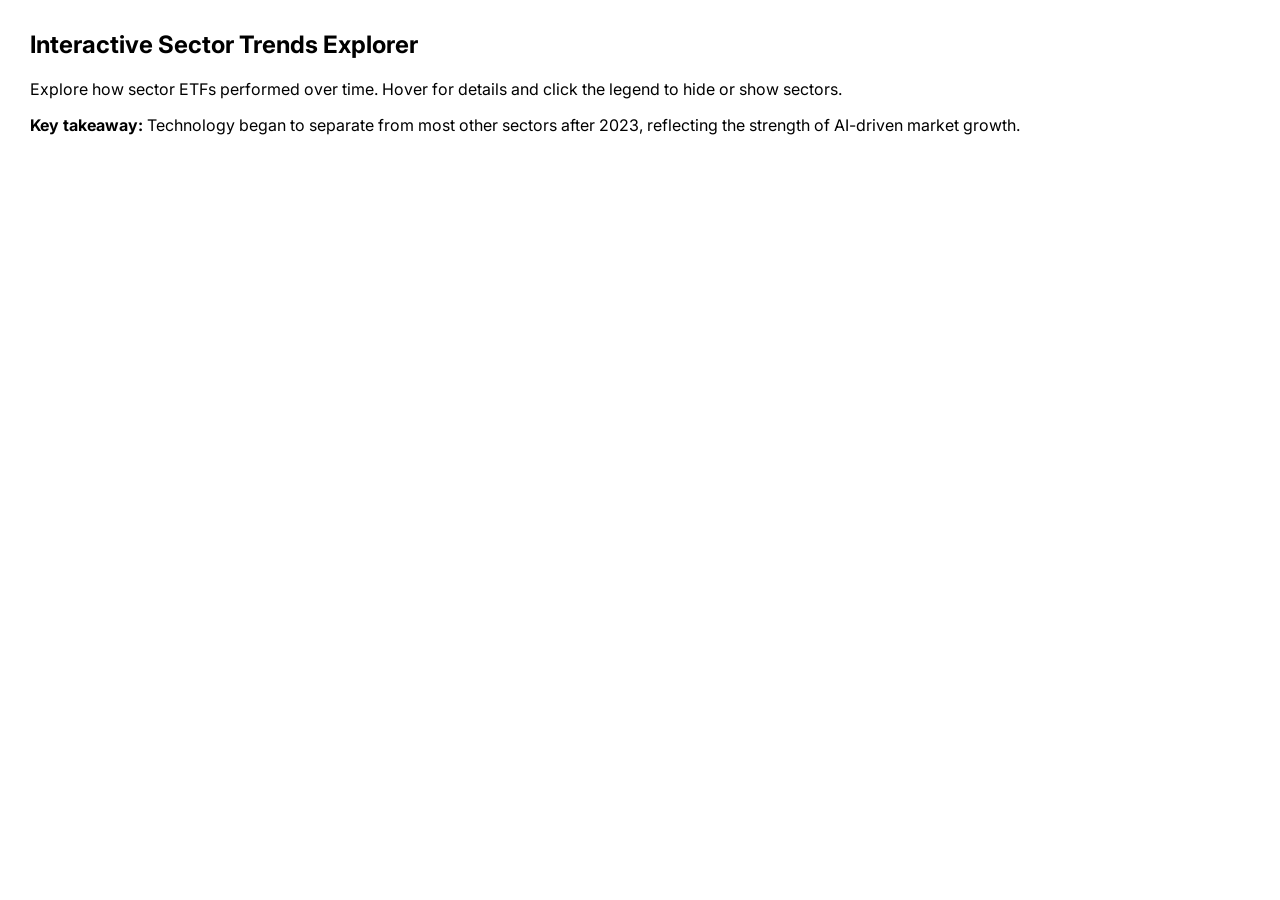
==== sector_d3.html @ 67a08c6d "Add files via upload" ====
<!DOCTYPE html>
<html lang="en">
<head>
  <meta charset="UTF-8" />
  <title>D3 Sector Performance</title>
  <script src="https://d3js.org/d3.v7.min.js"></script>
  <link rel="preconnect" href="https://fonts.googleapis.com">
  <link rel="preconnect" href="https://fonts.gstatic.com" crossorigin>
  <link href="https://fonts.googleapis.com/css2?family=Inter:wght@400;600&display=swap" rel="stylesheet">

  <style>
    body {
      font-family: "Inter", sans-serif;
      margin: 30px;
    }

    .tooltip {
      position: absolute;
      background: white;
      border: 1px solid #ccc;
      padding: 8px;
      border-radius: 5px;
      font-size: 13px;
      pointer-events: none;
      opacity: 0;
    }

    .line {
      fill: none;
      stroke-width: 2;
    }

    .legend {
      cursor: pointer;
      font-size: 13px;
    }
  </style>
</head>

<body>
  <h2>Interactive Sector Trends Explorer</h2>
  <p>Explore how sector ETFs performed over time. Hover for details and click the legend to hide or show sectors.</p>
  <p><strong>Key takeaway:</strong> Technology began to separate from most other sectors after 2023, reflecting the strength of AI-driven market growth.</p>

  <svg width="1200" height="550"></svg>
  <div class="tooltip"></div>

  <script>
    const svg = d3.select("svg");
    const tooltip = d3.select(".tooltip");

    const margin = { top: 50, right: 220, bottom: 50, left: 70 };
    const width = 1200 - margin.left - margin.right;
    const height = 550 - margin.top - margin.bottom;

    const g = svg.append("g")
      .attr("transform", `translate(${margin.left},${margin.top})`);

    d3.csv("monthly_prices_long.csv").then(data => {
      data.forEach(d => {
        d.Date = new Date(d.Date);
        d.Base100_Monthly = +d.Base100_Monthly;
      });

      const grouped = d3.groups(data, d => d.Sector);

      const x = d3.scaleTime()
        .domain(d3.extent(data, d => d.Date))
        .range([0, width]);

      const y = d3.scaleLinear()
        .domain([
          d3.min(data, d => d.Base100_Monthly) * 0.95,
          d3.max(data, d => d.Base100_Monthly) * 1.05
        ])
        .range([height, 0]);

      const color = d3.scaleOrdinal()
        .domain(grouped.map(d => d[0]))
        .range(d3.schemeTableau10);

      const line = d3.line()
        .x(d => x(d.Date))
        .y(d => y(d.Base100_Monthly));

      g.append("g")
        .attr("transform", `translate(0,${height})`)
        .call(d3.axisBottom(x));

      g.append("g")
        .call(d3.axisLeft(y));

      g.append("text")
        .attr("x", width / 2)
        .attr("y", -20)
        .attr("text-anchor", "middle")
        .style("font-size", "20px")
        .style("font-weight", "600")
        .text("Sector ETF Performance Over Time (Base 100)");

      g.append("text")
        .attr("x", width / 2)
        .attr("y", height + 40)
        .attr("text-anchor", "middle")
        .text("Date");

      g.append("text")
        .attr("transform", "rotate(-90)")
        .attr("x", -height / 2)
        .attr("y", -50)
        .attr("text-anchor", "middle")
        .text("Index (Base 100)");

      const sectorLines = g.selectAll(".sector-line")
        .data(grouped)
        .enter()
        .append("path")
        .attr("class", "line sector-line")
        .attr("stroke", d => color(d[0]))
        .attr("d", d => line(d[1]))
        .attr("id", d => d[0].replace(/\s+/g, ""));

      sectorLines
        .on("mouseover", function(event, d) {
          d3.select(this).attr("stroke-width", 4);
        })
        .on("mousemove", function(event, d) {
          const [mx] = d3.pointer(event, g.node());

          const dates = d[1];
          const xDate = x.invert(mx);

          const bisect = d3.bisector(e => e.Date).left;
          const index = bisect(dates, xDate);
          const point = dates[Math.min(index, dates.length - 1)];

          tooltip
            .style("opacity", 1)
            .html(`
              <strong>${d[0]}</strong><br>
              Date: ${point.Date.toLocaleDateString()}<br>
              Index: ${point.Base100_Monthly.toFixed(2)}
            `)
            .style("left", (event.pageX + 10) + "px")
            .style("top", (event.pageY - 20) + "px");
        })
        .on("mouseout", function() {
          d3.select(this).attr("stroke-width", 2);
          tooltip.style("opacity", 0);
        });

      const legend = svg.selectAll(".legend")
        .data(grouped)
        .enter()
        .append("g")
        .attr("class", "legend")
        .attr("transform", (d, i) => `translate(${width + 110}, ${80 + i * 22})`)
        .on("click", function(event, d) {
          const id = d[0].replace(/\s+/g, "");
          const selectedLine = d3.select(`#${id}`);
          const isHidden = selectedLine.style("display") === "none";

          if (isHidden) {
            selectedLine.style("display", null);
            d3.select(this).style("opacity", 1);
          } else {
            selectedLine.style("display", "none");
            d3.select(this).style("opacity", 0.4);
          }
        });

      legend.append("rect")
        .attr("width", 12)
        .attr("height", 12)
        .attr("fill", d => color(d[0]));

      legend.append("text")
        .attr("x", 18)
        .attr("y", 10)
        .text(d => d[0]);
    });
  </script>
</body>
</html>
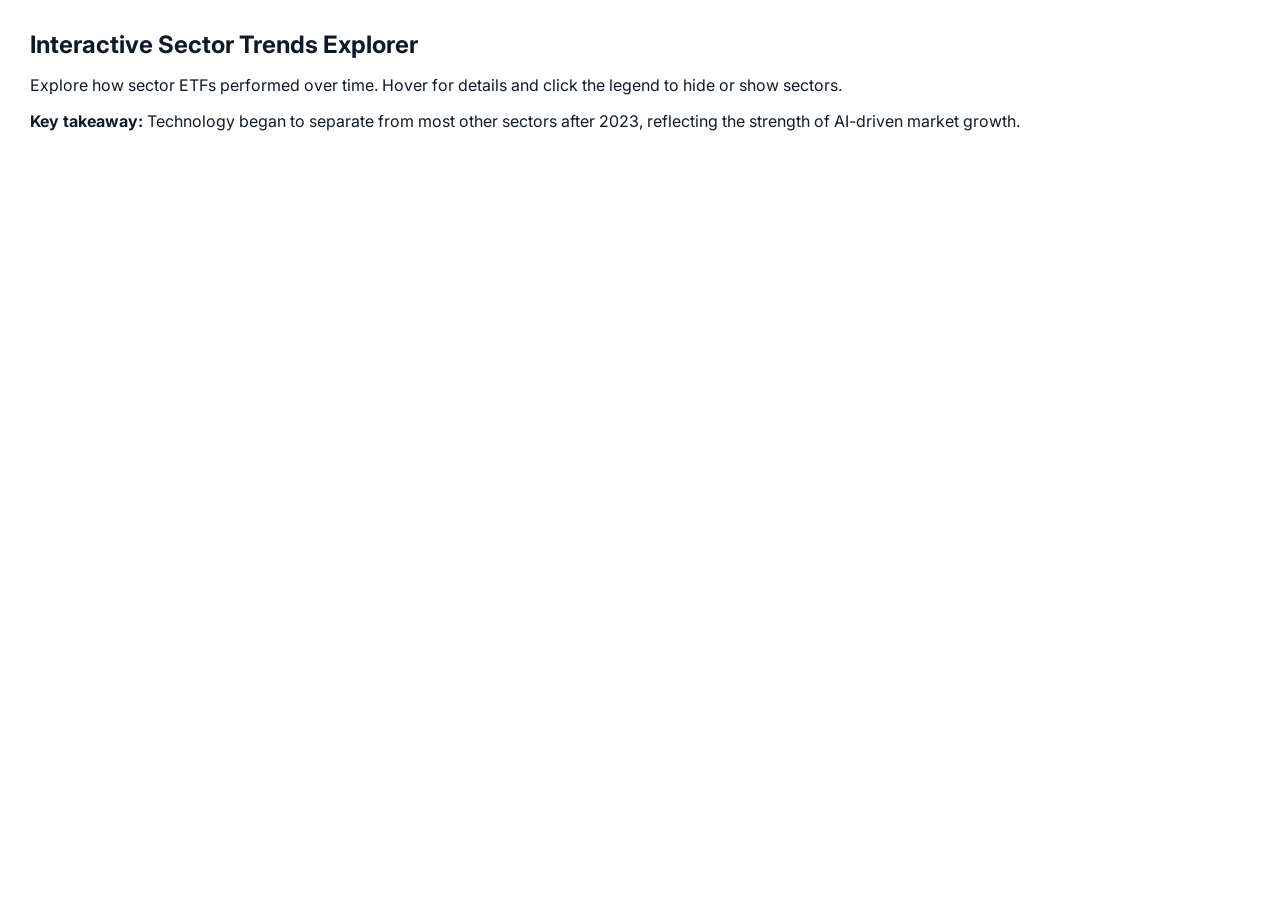
==== commit 29ec26d1: "Updated web layout" ====
--- a/sector_d3.html
+++ b/sector_d3.html
@@ -12,6 +12,17 @@
     body {
       font-family: "Inter", sans-serif;
       margin: 30px;
+      background: white;
+      color: #111827;
+    }
+
+    h2 {
+      margin-bottom: 8px;
+    }
+
+    p {
+      max-width: 1000px;
+      margin-bottom: 10px;
     }
 
     .tooltip {
@@ -23,24 +34,40 @@
       font-size: 13px;
       pointer-events: none;
       opacity: 0;
+      box-shadow: 0 4px 10px rgba(0,0,0,0.15);
     }
 
     .line {
       fill: none;
-      stroke-width: 2;
+      stroke-width: 2.5;
     }
 
     .legend {
       cursor: pointer;
       font-size: 13px;
     }
+
+    .axis-label {
+      font-size: 14px;
+      fill: #111827;
+    }
+
+    .chart-title {
+      font-size: 20px;
+      font-weight: 600;
+      fill: #111827;
+    }
   </style>
 </head>
 
 <body>
   <h2>Interactive Sector Trends Explorer</h2>
-  <p>Explore how sector ETFs performed over time. Hover for details and click the legend to hide or show sectors.</p>
-  <p><strong>Key takeaway:</strong> Technology began to separate from most other sectors after 2023, reflecting the strength of AI-driven market growth.</p>
+  <p>
+    Explore how sector ETFs performed over time. Hover for details and click the legend to hide or show sectors.
+  </p>
+  <p>
+    <strong>Key takeaway:</strong> Technology began to separate from most other sectors after 2023, reflecting the strength of AI-driven market growth.
+  </p>
 
   <svg width="1200" height="550"></svg>
   <div class="tooltip"></div>
@@ -49,30 +76,44 @@
     const svg = d3.select("svg");
     const tooltip = d3.select(".tooltip");
 
-    const margin = { top: 50, right: 220, bottom: 50, left: 70 };
+    const margin = { top: 50, right: 220, bottom: 60, left: 80 };
     const width = 1200 - margin.left - margin.right;
     const height = 550 - margin.top - margin.bottom;
 
     const g = svg.append("g")
       .attr("transform", `translate(${margin.left},${margin.top})`);
-
     d3.csv("monthly_prices_long.csv").then(data => {
       data.forEach(d => {
         d.Date = new Date(d.Date);
         d.Base100_Monthly = +d.Base100_Monthly;
       });
 
-      const grouped = d3.groups(data, d => d.Sector);
+      // Keep only sector ETFs with valid values
+      const sectorData = data.filter(d =>
+        d.Type === "Sector ETF" &&
+        d.Sector &&
+        !isNaN(d.Base100_Monthly)
+      );
+
+      // Sort for line drawing + tooltip lookup
+      sectorData.sort((a, b) => a.Date - b.Date);
+
+      const grouped = d3.groups(sectorData, d => d.Sector)
+        .map(([sector, values]) => [
+          sector,
+          values.sort((a, b) => a.Date - b.Date)
+        ]);
 
       const x = d3.scaleTime()
-        .domain(d3.extent(data, d => d.Date))
+        .domain(d3.extent(sectorData, d => d.Date))
         .range([0, width]);
 
       const y = d3.scaleLinear()
         .domain([
-          d3.min(data, d => d.Base100_Monthly) * 0.95,
-          d3.max(data, d => d.Base100_Monthly) * 1.05
+          d3.min(sectorData, d => d.Base100_Monthly) * 0.95,
+          d3.max(sectorData, d => d.Base100_Monthly) * 1.05
         ])
+        .nice()
         .range([height, 0]);
 
       const color = d3.scaleOrdinal()
@@ -83,6 +124,7 @@
         .x(d => x(d.Date))
         .y(d => y(d.Base100_Monthly));
 
+      // Axes
       g.append("g")
         .attr("transform", `translate(0,${height})`)
         .call(d3.axisBottom(x));
@@ -90,27 +132,32 @@
       g.append("g")
         .call(d3.axisLeft(y));
 
+      // Title
       g.append("text")
+        .attr("class", "chart-title")
         .attr("x", width / 2)
         .attr("y", -20)
         .attr("text-anchor", "middle")
-        .style("font-size", "20px")
-        .style("font-weight", "600")
         .text("Sector ETF Performance Over Time (Base 100)");
 
+      // X label
       g.append("text")
+        .attr("class", "axis-label")
         .attr("x", width / 2)
-        .attr("y", height + 40)
+        .attr("y", height + 45)
         .attr("text-anchor", "middle")
         .text("Date");
 
+      // Y label
       g.append("text")
+        .attr("class", "axis-label")
         .attr("transform", "rotate(-90)")
         .attr("x", -height / 2)
-        .attr("y", -50)
+        .attr("y", -55)
         .attr("text-anchor", "middle")
         .text("Index (Base 100)");
 
+      // Sector lines
       const sectorLines = g.selectAll(".sector-line")
         .data(grouped)
         .enter()
@@ -121,18 +168,16 @@
         .attr("id", d => d[0].replace(/\s+/g, ""));
 
       sectorLines
-        .on("mouseover", function(event, d) {
+        .on("mouseover", function() {
           d3.select(this).attr("stroke-width", 4);
         })
         .on("mousemove", function(event, d) {
           const [mx] = d3.pointer(event, g.node());
-
-          const dates = d[1];
           const xDate = x.invert(mx);
 
-          const bisect = d3.bisector(e => e.Date).left;
-          const index = bisect(dates, xDate);
-          const point = dates[Math.min(index, dates.length - 1)];
+          const bisect = d3.bisector(e => e.Date).center;
+          const idx = bisect(d[1], xDate);
+          const point = d[1][Math.max(0, Math.min(idx, d[1].length - 1))];
 
           tooltip
             .style("opacity", 1)
@@ -141,20 +186,21 @@
               Date: ${point.Date.toLocaleDateString()}<br>
               Index: ${point.Base100_Monthly.toFixed(2)}
             `)
-            .style("left", (event.pageX + 10) + "px")
-            .style("top", (event.pageY - 20) + "px");
+            .style("left", `${event.pageX + 10}px`)
+            .style("top", `${event.pageY - 20}px`);
         })
         .on("mouseout", function() {
-          d3.select(this).attr("stroke-width", 2);
+          d3.select(this).attr("stroke-width", 2.5);
           tooltip.style("opacity", 0);
         });
 
+      // Legend
       const legend = svg.selectAll(".legend")
         .data(grouped)
         .enter()
         .append("g")
         .attr("class", "legend")
-        .attr("transform", (d, i) => `translate(${width + 110}, ${80 + i * 22})`)
+        .attr("transform", (d, i) => `translate(${width + margin.left + 30}, ${margin.top + 20 + i * 24})`)
         .on("click", function(event, d) {
           const id = d[0].replace(/\s+/g, "");
           const selectedLine = d3.select(`#${id}`);
@@ -178,6 +224,12 @@
         .attr("x", 18)
         .attr("y", 10)
         .text(d => d[0]);
+    }).catch(error => {
+      console.error("Error loading CSV:", error);
+      d3.select("body")
+        .append("p")
+        .style("color", "red")
+        .text("Could not load data file. Check that monthly_prices_long.csv exists in the correct location.");
     });
   </script>
 </body>
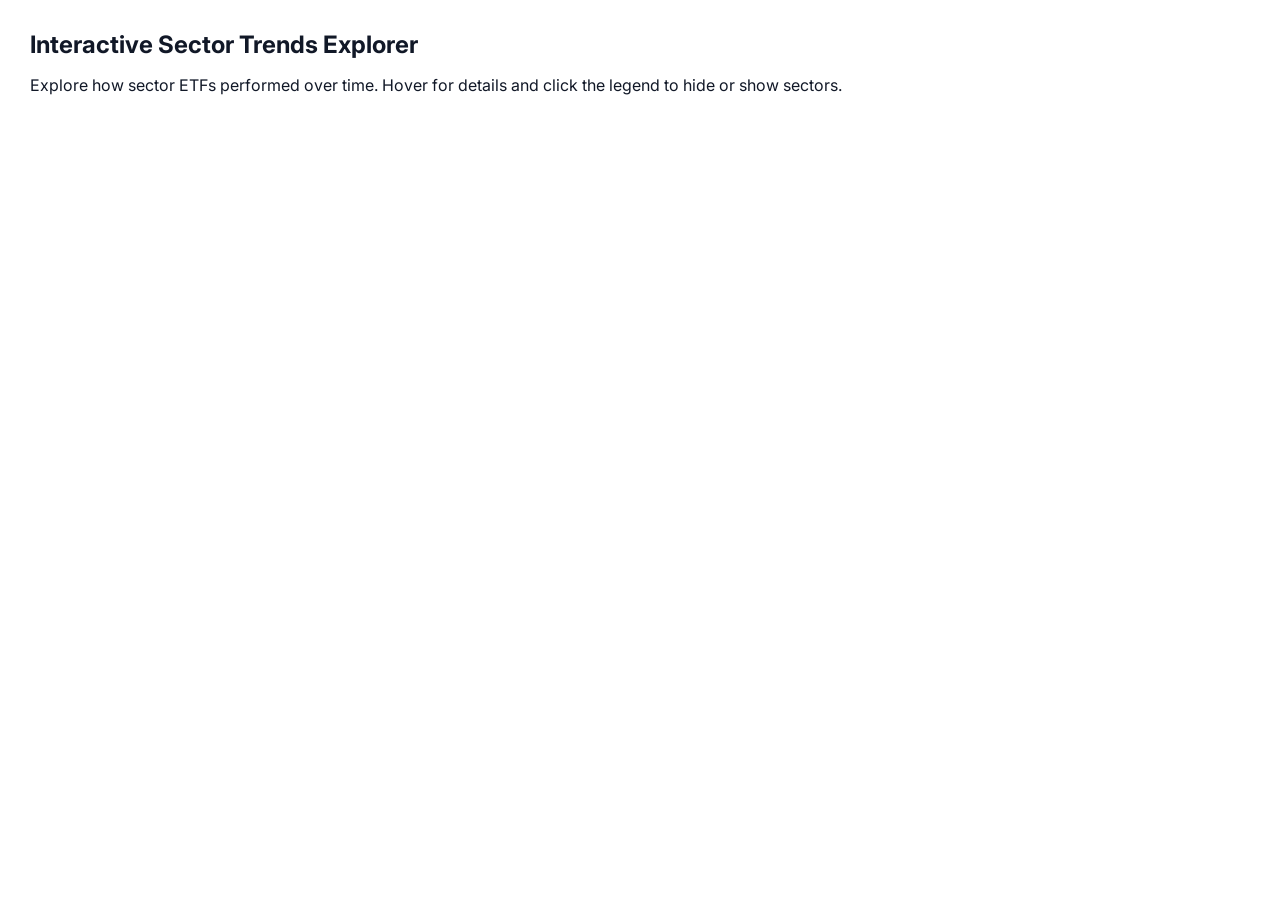
==== commit 1013ee47: "Updated the D3 viz Moved it to under the graph to match all the other visualizations" ====
--- a/sector_d3.html
+++ b/sector_d3.html
@@ -64,9 +64,6 @@
   <h2>Interactive Sector Trends Explorer</h2>
   <p>
     Explore how sector ETFs performed over time. Hover for details and click the legend to hide or show sectors.
-  </p>
-  <p>
-    <strong>Key takeaway:</strong> Technology began to separate from most other sectors after 2023, reflecting the strength of AI-driven market growth.
   </p>
 
   <svg width="1200" height="550"></svg>
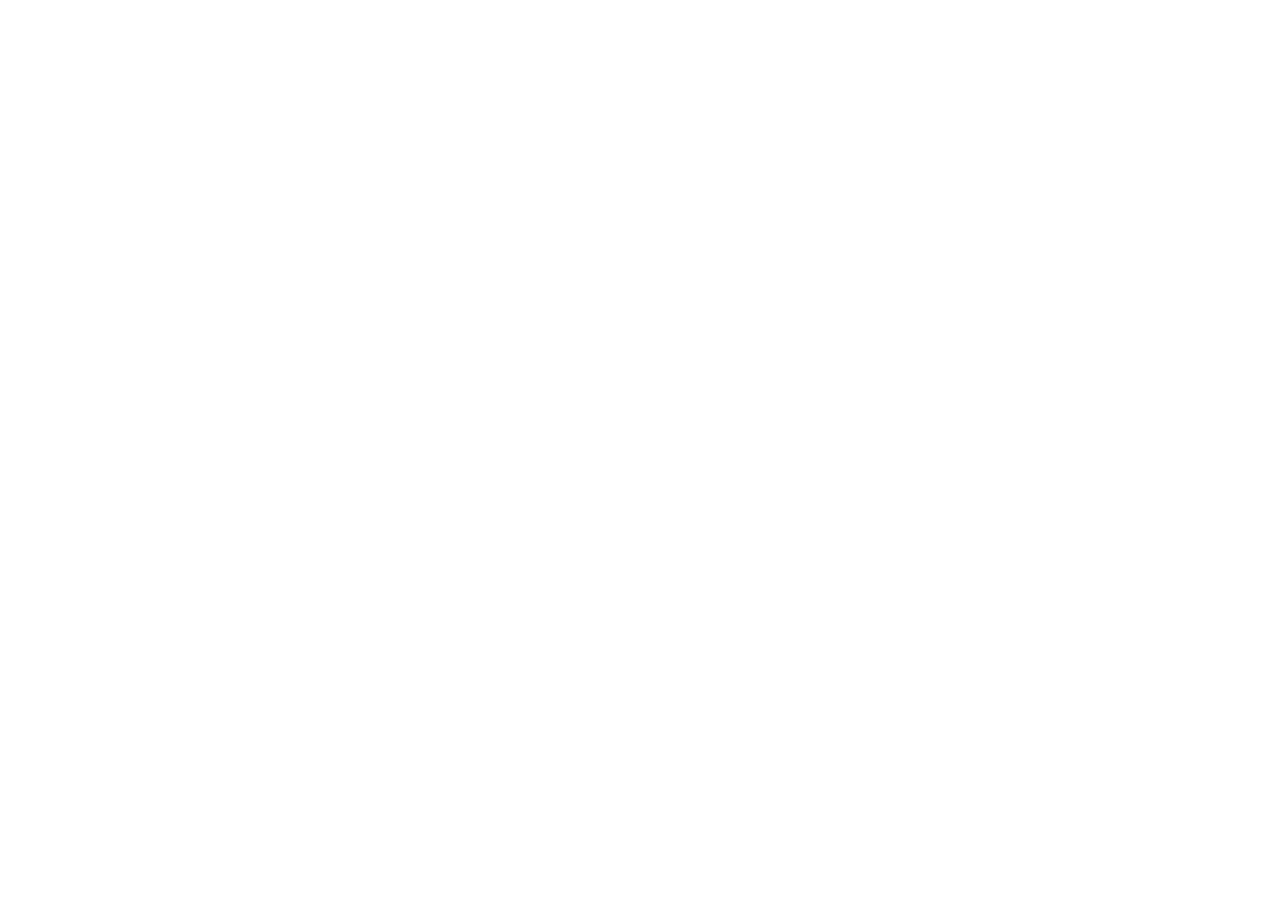
==== commit c2868bfa: "Fixed the D3 graph" ====
--- a/sector_d3.html
+++ b/sector_d3.html
@@ -4,25 +4,13 @@
   <meta charset="UTF-8" />
   <title>D3 Sector Performance</title>
   <script src="https://d3js.org/d3.v7.min.js"></script>
-  <link rel="preconnect" href="https://fonts.googleapis.com">
-  <link rel="preconnect" href="https://fonts.gstatic.com" crossorigin>
-  <link href="https://fonts.googleapis.com/css2?family=Inter:wght@400;600&display=swap" rel="stylesheet">
 
   <style>
     body {
       font-family: "Inter", sans-serif;
-      margin: 30px;
+      margin: 0;
       background: white;
       color: #111827;
-    }
-
-    h2 {
-      margin-bottom: 8px;
-    }
-
-    p {
-      max-width: 1000px;
-      margin-bottom: 10px;
     }
 
     .tooltip {
@@ -61,12 +49,9 @@
 </head>
 
 <body>
-  <h2>Interactive Sector Trends Explorer</h2>
-  <p>
-    Explore how sector ETFs performed over time. Hover for details and click the legend to hide or show sectors.
-  </p>
-
-  <svg width="1200" height="550"></svg>
+
+  <!-- Responsive SVG -->
+  <svg width="100%" height="550" viewBox="0 0 1200 550"></svg>
   <div class="tooltip"></div>
 
   <script>
@@ -79,28 +64,32 @@
 
     const g = svg.append("g")
       .attr("transform", `translate(${margin.left},${margin.top})`);
+
     d3.csv("monthly_prices_long.csv").then(data => {
+
+      // Parse data
       data.forEach(d => {
         d.Date = new Date(d.Date);
         d.Base100_Monthly = +d.Base100_Monthly;
       });
 
-      // Keep only sector ETFs with valid values
+      // ✅ FIXED FILTER (REMOVED d.Type)
       const sectorData = data.filter(d =>
-        d.Type === "Sector ETF" &&
         d.Sector &&
         !isNaN(d.Base100_Monthly)
       );
 
-      // Sort for line drawing + tooltip lookup
+      // Sort
       sectorData.sort((a, b) => a.Date - b.Date);
 
+      // Group by sector
       const grouped = d3.groups(sectorData, d => d.Sector)
         .map(([sector, values]) => [
           sector,
           values.sort((a, b) => a.Date - b.Date)
         ]);
 
+      // Scales
       const x = d3.scaleTime()
         .domain(d3.extent(sectorData, d => d.Date))
         .range([0, width]);
@@ -137,7 +126,7 @@
         .attr("text-anchor", "middle")
         .text("Sector ETF Performance Over Time (Base 100)");
 
-      // X label
+      // Labels
       g.append("text")
         .attr("class", "axis-label")
         .attr("x", width / 2)
@@ -145,7 +134,6 @@
         .attr("text-anchor", "middle")
         .text("Date");
 
-      // Y label
       g.append("text")
         .attr("class", "axis-label")
         .attr("transform", "rotate(-90)")
@@ -154,7 +142,7 @@
         .attr("text-anchor", "middle")
         .text("Index (Base 100)");
 
-      // Sector lines
+      // Lines
       const sectorLines = g.selectAll(".sector-line")
         .data(grouped)
         .enter()
@@ -164,6 +152,7 @@
         .attr("d", d => line(d[1]))
         .attr("id", d => d[0].replace(/\s+/g, ""));
 
+      // Hover interaction
       sectorLines
         .on("mouseover", function() {
           d3.select(this).attr("stroke-width", 4);
@@ -197,7 +186,9 @@
         .enter()
         .append("g")
         .attr("class", "legend")
-        .attr("transform", (d, i) => `translate(${width + margin.left + 30}, ${margin.top + 20 + i * 24})`)
+        .attr("transform", (d, i) =>
+          `translate(${width + margin.left + 30}, ${margin.top + 20 + i * 24})`
+        )
         .on("click", function(event, d) {
           const id = d[0].replace(/\s+/g, "");
           const selectedLine = d3.select(`#${id}`);
@@ -221,13 +212,11 @@
         .attr("x", 18)
         .attr("y", 10)
         .text(d => d[0]);
+
     }).catch(error => {
       console.error("Error loading CSV:", error);
-      d3.select("body")
-        .append("p")
-        .style("color", "red")
-        .text("Could not load data file. Check that monthly_prices_long.csv exists in the correct location.");
     });
   </script>
+
 </body>
 </html>
